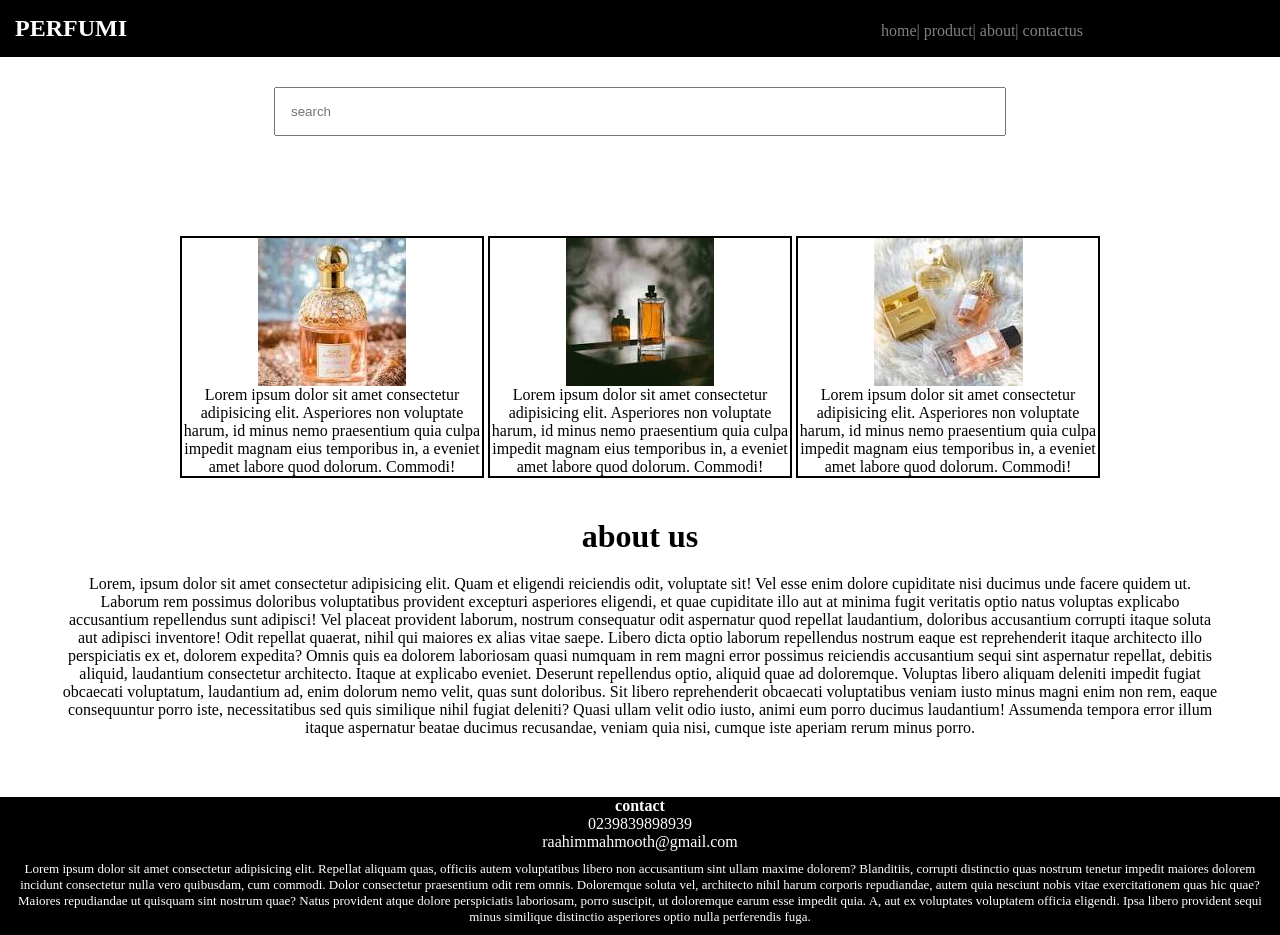
==== index.html @ 486d5d30 "Initial commit" ====
<html lang="en">
<head>
    <meta charset="UTF-8">
    <meta name="viewport" content="width=device-width, initial-scale=1.0">
    <title>PERFUMI</title>
<link rel="stylesheet" href="style.css">
</head>
<body>
    <div class="header">
        <nav><h1>PERFUMI</h1>
            <ul>
                <li>home|</li>
                <li>product|</li>
                <li>about|</li>
                <li>contactus</li>
            </ul>

        </nav>

    </div>
    <div class="serchbar">
<input type="search" placeholder="search">
    </div>
    <div class="product">
        <div class="box">
            <img src="download (1).jpeg">
            <p>Lorem ipsum dolor sit amet consectetur adipisicing elit. Asperiores non voluptate harum, id minus nemo praesentium quia culpa impedit magnam eius temporibus in, a eveniet amet labore quod dolorum. Commodi!</p>
        </div>
        <div class="box">
            <img src="download (2).jpeg">
            <p>Lorem ipsum dolor sit amet consectetur adipisicing elit. Asperiores non voluptate harum, id minus nemo praesentium quia culpa impedit magnam eius temporibus in, a eveniet amet labore quod dolorum. Commodi!</p>
        </div>
        <div class="box">
            <img src="download.jpeg">
            <p>Lorem ipsum dolor sit amet consectetur adipisicing elit. Asperiores non voluptate harum, id minus nemo praesentium quia culpa impedit magnam eius temporibus in, a eveniet amet labore quod dolorum. Commodi!</p>
        </div>



    </div>
    <div class="aboutus">
        <h1 style="text-align: center;">about us</h1>
        <p>Lorem, ipsum dolor sit amet consectetur adipisicing elit. Quam et eligendi reiciendis odit, voluptate sit! Vel esse enim dolore cupiditate nisi ducimus unde facere quidem ut. Laborum rem possimus doloribus voluptatibus provident excepturi asperiores eligendi, et quae cupiditate illo aut at minima fugit veritatis optio natus voluptas explicabo accusantium repellendus sunt adipisci! Vel placeat provident laborum, nostrum consequatur odit aspernatur quod repellat laudantium, doloribus accusantium corrupti itaque soluta aut adipisci inventore! Odit repellat quaerat, nihil qui maiores ex alias vitae saepe. Libero dicta optio laborum repellendus nostrum eaque est reprehenderit itaque architecto illo perspiciatis ex et, dolorem expedita? Omnis quis ea dolorem laboriosam quasi numquam in rem magni error possimus reiciendis accusantium sequi sint aspernatur repellat, debitis aliquid, laudantium consectetur architecto. Itaque at explicabo eveniet. Deserunt repellendus optio, aliquid quae ad doloremque. Voluptas libero aliquam deleniti impedit fugiat obcaecati voluptatum, laudantium ad, enim dolorum nemo velit, quas sunt doloribus. Sit libero reprehenderit obcaecati voluptatibus veniam iusto minus magni enim non rem, eaque consequuntur porro iste, necessitatibus sed quis similique nihil fugiat deleniti? Quasi ullam velit odio iusto, animi eum porro ducimus laudantium! Assumenda tempora error illum itaque aspernatur beatae ducimus recusandae, veniam quia nisi, cumque iste aperiam rerum minus porro.</p>

    </div>
    <div class="contact">
        <h4>contact</h4>
        <p>0239839898939</p>
        <p>raahimmahmooth@gmail.com</p>
        <p style="margin:5pxpx;font-size: 13px;padding: 10px ; ">Lorem ipsum dolor sit amet consectetur adipisicing elit. Repellat aliquam quas, officiis autem voluptatibus libero non accusantium sint ullam maxime dolorem? Blanditiis, corrupti distinctio quas nostrum tenetur impedit maiores dolorem incidunt consectetur nulla vero quibusdam, cum commodi. Dolor consectetur praesentium odit rem omnis. Doloremque soluta vel, architecto nihil harum corporis repudiandae, autem quia nesciunt nobis vitae exercitationem quas hic quae? Maiores repudiandae ut quisquam sint nostrum quae? Natus provident atque dolore perspiciatis laboriosam, porro suscipit, ut doloremque earum esse impedit quia. A, aut ex voluptates voluptatem officia eligendi. Ipsa libero provident sequi minus similique distinctio asperiores optio nulla perferendis fuga.</p>

    </div>


</body>
</html>
---- style.css ----
*{padding: 0;
    margin: 0;

}
nav{
    background-color: black;
    color: white;
    padding: 15px;
}
li,h1,ul{
    display: inline;
}
ul{
    margin-left: 60% ;
}
li{
    color: gray;
    cursor: pointer;

}
li :hover{
    color: white;
    background-color: black;
}
input{
    width: 60%;
   padding: 15px;

}
.serchbar{
padding: 30px;
text-align: center;

}
.box{
    border-color: black;
    border-style: solid;
    border-width: 2px;
    display: inline-block;
    width: 300px;
    margin-top: 70px;
}
.product{
    text-align: center;
}
.box :hover{
    background-color: black;
    color:white;

}
.box{
    cursor: pointer;
}
.aboutus{
    text-align: center;
    margin: 20px;
    padding: 20px;
    p{
        padding: 20px;
    }
}
.contact

{

 text-align: center;
 background-color: black;
 color: white;
 p{
    margin-bottom: ;
 }




}
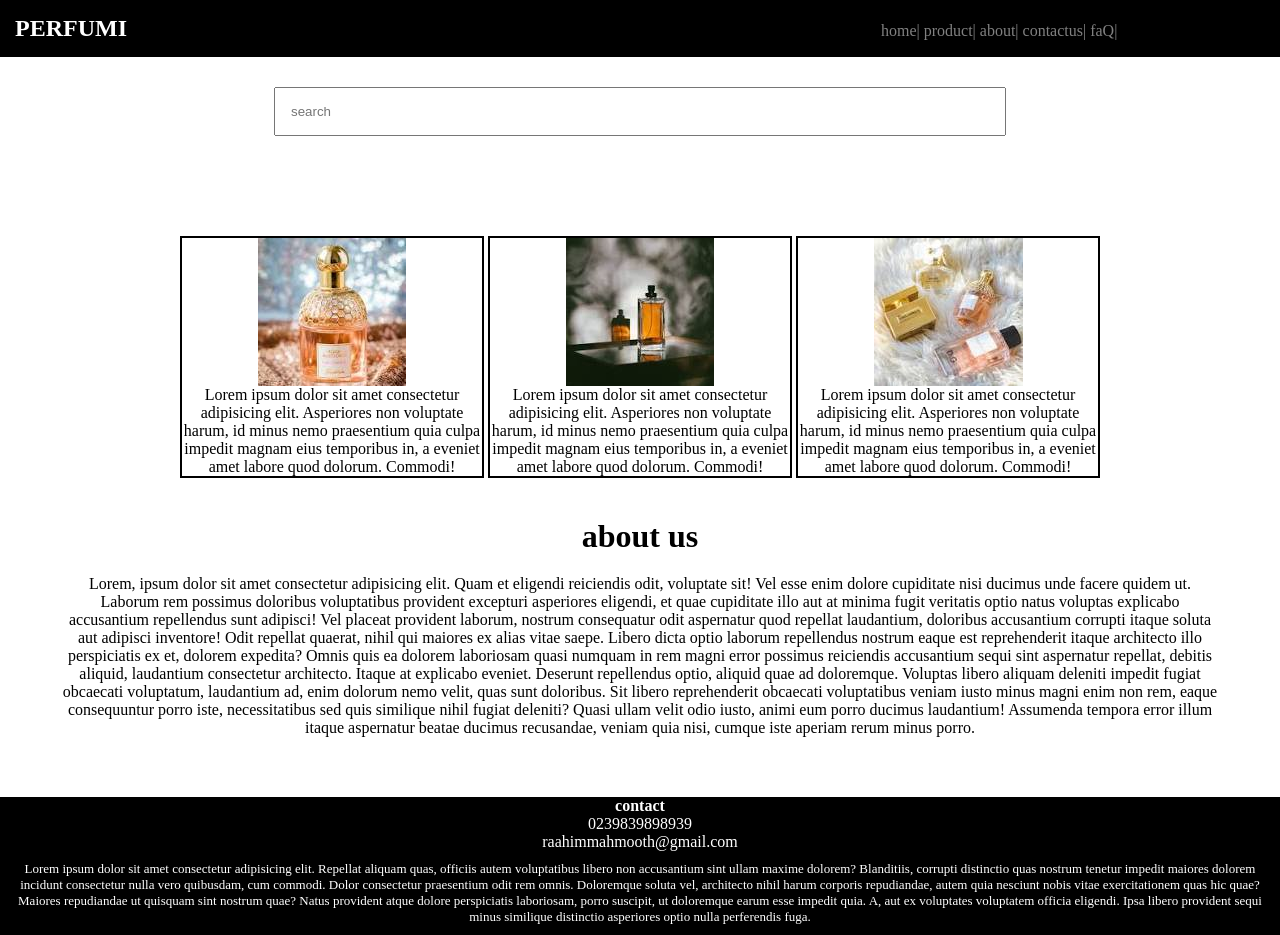
==== commit 19cc1443: "Update navigation menu to include FAQ and add separator to contact us" ====
--- a/index.html
+++ b/index.html
@@ -12,7 +12,8 @@
                 <li>home|</li>
                 <li>product|</li>
                 <li>about|</li>
-                <li>contactus</li>
+                <li>contactus|</li>
+                <li>faQ|</li>
             </ul>
 
         </nav>
